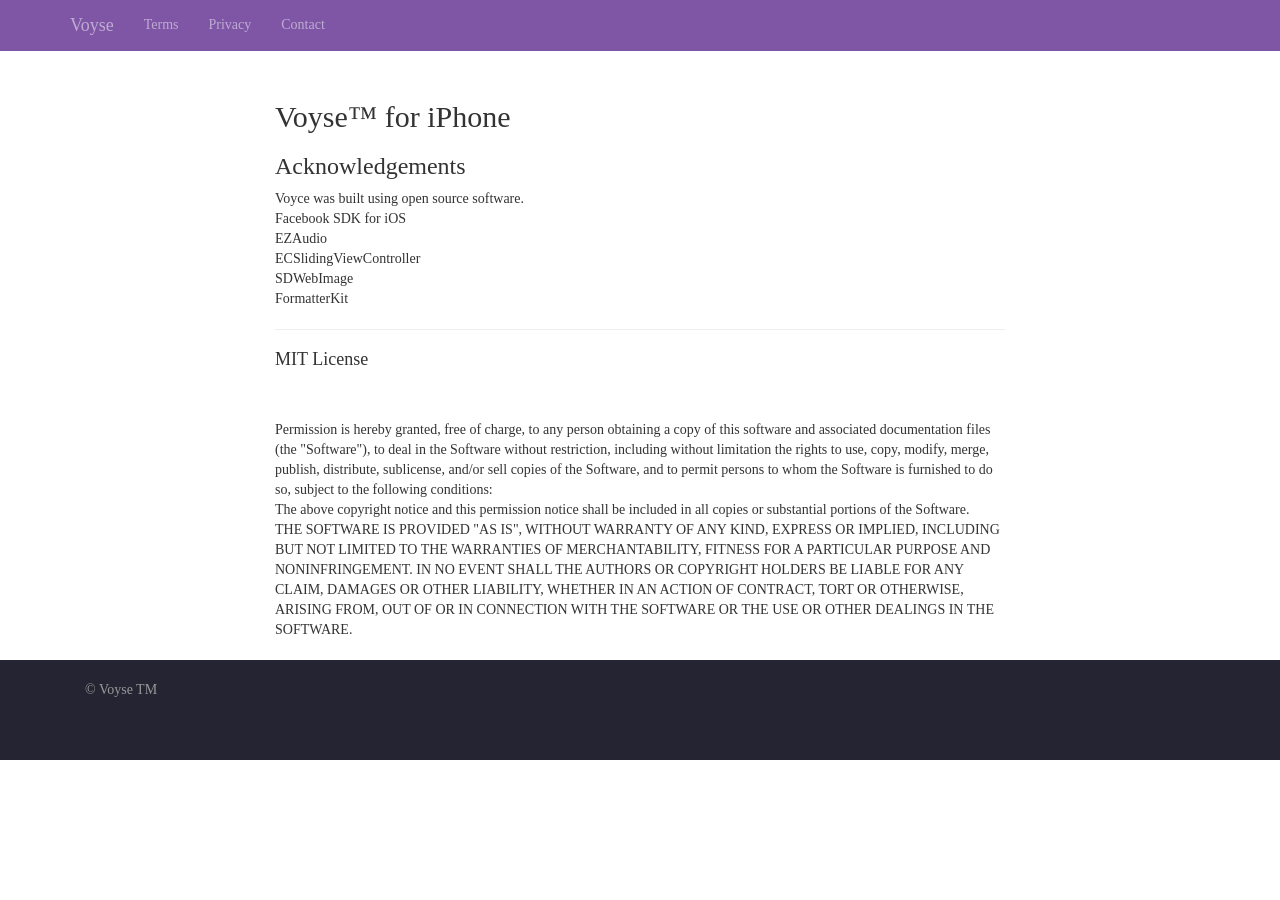
==== acknowledgements.html @ 31eeaaf4 "Version 1.0" ====
<!DOCTYPE html>

<html lang="en">
<head>
    <meta charset="utf-8">
    <meta http-equiv="X-UA-Compatible" content="IE=edge">
    <meta name="viewport" content="width=device-width, initial-scale=1.0">
    <meta name="description" content="">
    <meta name="author" content="">
    <link rel="shortcut icon" href="favicon.png">

    <title>Voyse</title><!-- Bootstrap core CSS -->
    <link href="dist/css/bootstrap.css" rel="stylesheet" type="text/css"><!-- Custom styles for this template -->
    <link href="dist/css/animate.css" rel="stylesheet" type="text/css"><!-- Custom styles for this template -->
    <link href="style.css" rel="stylesheet" type="text/css"><!-- Just for debugging purposes. Don't actually copy this line! -->
    <!--[if lt IE 9]><script src="../../docs-assets/js/ie8-responsive-file-warning.js"></script><![endif]-->
    <!-- Fonts -->
    <link href='http://fonts.googleapis.com/css?family=EB+Garamond' rel='stylesheet' type='text/css'>
    <!-- Animate.css / danedan -->
    <link rel="stylesheet" href="dist/css/animate.css">
    <link href='http://fonts.googleapis.com/css?family=Nunito:400,300,700' rel='stylesheet' type='text/css'>
    <!-- HTML5 shim and Respond.js IE8 support of HTML5 elements and media queries -->
    <!--[if lt IE 9]>
      <script src="https://oss.maxcdn.com/libs/html5shiv/3.7.0/html5shiv.js"></script>
      <script src="https://oss.maxcdn.com/libs/respond.js/1.3.0/respond.min.js"></script>
    <![endif]-->

</head>

<body>

	<div class="navbar navbar-inverse navbar-fixed-top" role="navigation">
      <div class="container">
        <div class="navbar-header">
          <button type="button" class="navbar-toggle" data-toggle="collapse" data-target=".navbar-collapse">
            <span class="sr-only">Toggle navigation</span>
            <span class="icon-bar"></span>
            <span class="icon-bar"></span>
            <span class="icon-bar"></span>
          </button>
          <a class="navbar-brand" href="#">Voyse</a>
        </div>
        <div class="collapse navbar-collapse">
          <ul class="nav navbar-nav">
            <li><a href="terms.html">Terms</a></li>
            <li><a href="privacy.html">Privacy</a></li>
            <li><a target="_blank" href="mailto:moujaled@grinnell.edu">Contact</a></li>
          </ul>
        </div><!--/.nav-collapse -->
      </div>
    </div>
    
	
    <div class="container">
    <div class="terms">
    <div class="col-md-2"></div>
    <div class="col-md-8">

        <h2 style="margin-top: 100px;">Voyse&trade; for iPhone</h2>

        <h3>Acknowledgements</h3>

        <p>Voyce was built using open source software.</p>

            <ul>
                <li>Facebook SDK for iOS</li>

                <li>EZAudio</li>

                <li>ECSlidingViewController</li>

                <li>SDWebImage</li>

                <li>FormatterKit</li>
            </ul>
        <hr>

        <h4>MIT License</h4>
        <br> <br>

        <p>Permission is hereby granted, free of charge, to any person obtaining a copy of this software and associated documentation files (the "Software"), to deal in the Software without restriction, including without limitation the rights to use, copy, modify, merge, publish, distribute, sublicense, and/or sell copies of the Software, and to permit persons to whom the Software is furnished to do so, subject to the following conditions:</p>

        <p>The above copyright notice and this permission notice shall be included in all copies or substantial portions of the Software.</p>

        <p>THE SOFTWARE IS PROVIDED "AS IS", WITHOUT WARRANTY OF ANY KIND, EXPRESS OR IMPLIED, INCLUDING BUT NOT LIMITED TO THE WARRANTIES OF MERCHANTABILITY, FITNESS FOR A PARTICULAR PURPOSE AND NONINFRINGEMENT. IN NO EVENT SHALL THE AUTHORS OR COPYRIGHT HOLDERS BE LIABLE FOR ANY CLAIM, DAMAGES OR OTHER LIABILITY, WHETHER IN AN ACTION OF CONTRACT, TORT OR OTHERWISE, ARISING FROM, OUT OF OR IN CONNECTION WITH THE SOFTWARE OR THE USE OR OTHER DEALINGS IN THE SOFTWARE.</p>
        <p>
        </p>
        </div>
        <div class="col-md-2"></div>
    </div>
    </div>
    
    	<div id="footer">
      <div class="container">
	        
        <div class ="col-lg-3">
      		<p class="text-muted"> &copy; Voyse TM</p>
      	</div>
      	 <div class ="col-lg-1"></div>
      	
      	<div class ="col-lg-6">

      	</div>
      	
      	<div class ="col-lg-2">

      	</div>
      </div>
	        
      </div>
    
    <!-- Placed at the end of the document so the pages load faster -->
    <script src="https://code.jquery.com/jquery-1.10.2.min.js"></script>
    <script src="dist/js/bootstrap.min.js"></script>
    <script src="dist/js/debounce.js"></script>
    <script src="js/waypoints.js"></script>
    <script src="js/custom.js"></script>
		
</body>
</html>
---- style.css ----
* {
	margin: 0;
	padding: 0;
	list-style: none;
	text-decoration: none;
	border: none;
	outline: none;
	-webkit-font-smoothing: antialiased;
	box-sizing: border-box;
	-webkit-box-sizing: border-box;
	-moz-box-sizing: border-box;
	-webkit-text-size-adjust: none;
}

html, body {
	width: 100%;
	height: 100%;
	position: relative;
	font-family: "Helvetica Neue";
}

a {
	color:white;
}


h2 {
	font-weight: 400;
	padding:0;
	margin:0;
}

p {
	padding:0;
	margin:0;	
}

#top {
	height: 840px;
	min-height: 840px;
	width: 100%;
	position: relative;
	background: url(voyseJumbo.jpg) no-repeat top center;
	background-size: cover;
	color:white;
	padding-bottom: 100px;
	margin-bottom: 100px;
}

#top #lower {
	position: relative;
	z-index: 2;
	text-align: center;
	left:20%;
}

#lower {
	top:63%;
}

.inner {
	width: 70%;
	margin: 0 auto;
}

.cover {
	background: rgba(94,44,143,.45);
	position: absolute;
	width: 100%;
	height: 100%;
	z-index: 1;
}

.blurb {
	text-align: center;
	z-index: 20;
	margin-top:50px;
}

.container .blurb p {
	color: rgba(94,94,94,1);
}

.title {
	font-size: 1.5em;
	font-weight: 200;
}

.title2 {
	font-size: 1.5em;
	font-weight: 200;
}

#top #iphone {
	left: 20%;
	top:300px;
	bottom: -120px;
	height: 650px;
	position: absolute;
	width: 320px;
	margin: 0 0 0 -151px;
}
#top #iphone .shadow, #top #iphone .phone {
	position: absolute;
	left: 50%;
	margin: 0 0 0 -160px;
}
#top #iphone .shadow-wrap {
	height: 524px;
	width: 100%;
	overflow-y: hidden;
	position: absolute;
}
#top #iphone .shadow {
	z-index: 1;
}
#top #iphone .phone {
	z-index: 2;
}

/* Sticky footer styles
-------------------------------------------------- */

#footer {
  margin-top:20px;
  bottom: 0px;
  width: 100%;
  /* Set the fixed height of the footer here */
  height: 100px;
  background-color: rgba(36,36,51,1);
}


/* Custom page CSS
-------------------------------------------------- */
/* Not required for template or sticky footer method. */

.container .text-muted {
  margin: 20px 0;
}

@media (max-width: 690px) {

#top #iphone {
	left: 50%;
	top: 35%;
}

#lower {
	top:10%;
}

.inner {
	width: 70%;
	margin: 0 auto;
}

#top #lower {
	left:auto;
}

}

@media (max-width: 520px) {

.title {
	display: none;
}

}

.container h2 {
	margin-top:100px;
}

.container .terms h2 {
	margin-top:20px;
}
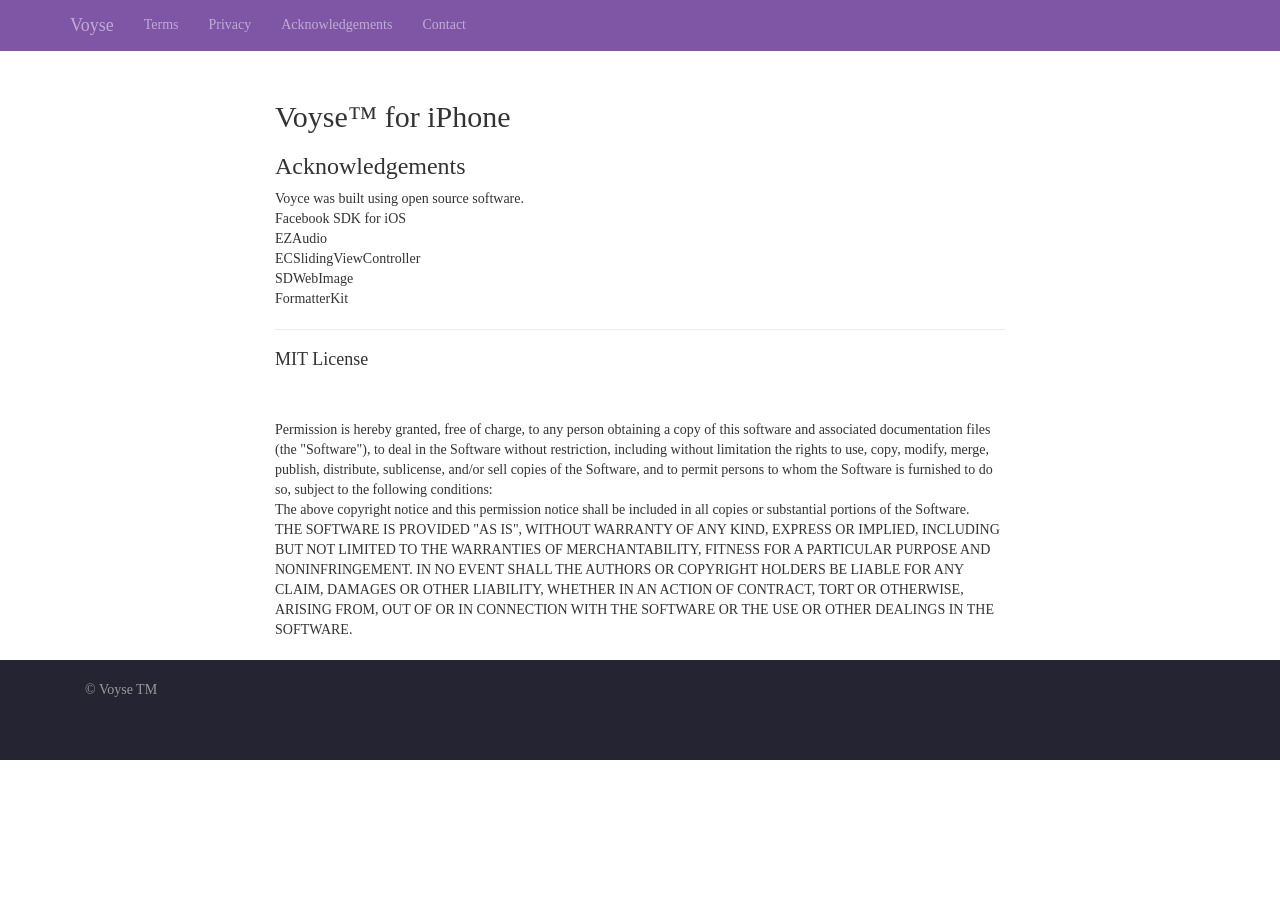
==== commit c95eb3fc: "Updated links on all pages" ====
--- a/acknowledgements.html
+++ b/acknowledgements.html
@@ -29,6 +29,7 @@
 
 <body>
 
+	<div id="wrap">
 	<div class="navbar navbar-inverse navbar-fixed-top" role="navigation">
       <div class="container">
         <div class="navbar-header">
@@ -38,12 +39,13 @@
             <span class="icon-bar"></span>
             <span class="icon-bar"></span>
           </button>
-          <a class="navbar-brand" href="#">Voyse</a>
+          <a class="navbar-brand" href="index.html">Voyse</a>
         </div>
         <div class="collapse navbar-collapse">
           <ul class="nav navbar-nav">
             <li><a href="terms.html">Terms</a></li>
             <li><a href="privacy.html">Privacy</a></li>
+            <li><a href="acknowledgements.html">Acknowledgements</a></li>
             <li><a target="_blank" href="mailto:moujaled@grinnell.edu">Contact</a></li>
           </ul>
         </div><!--/.nav-collapse -->
